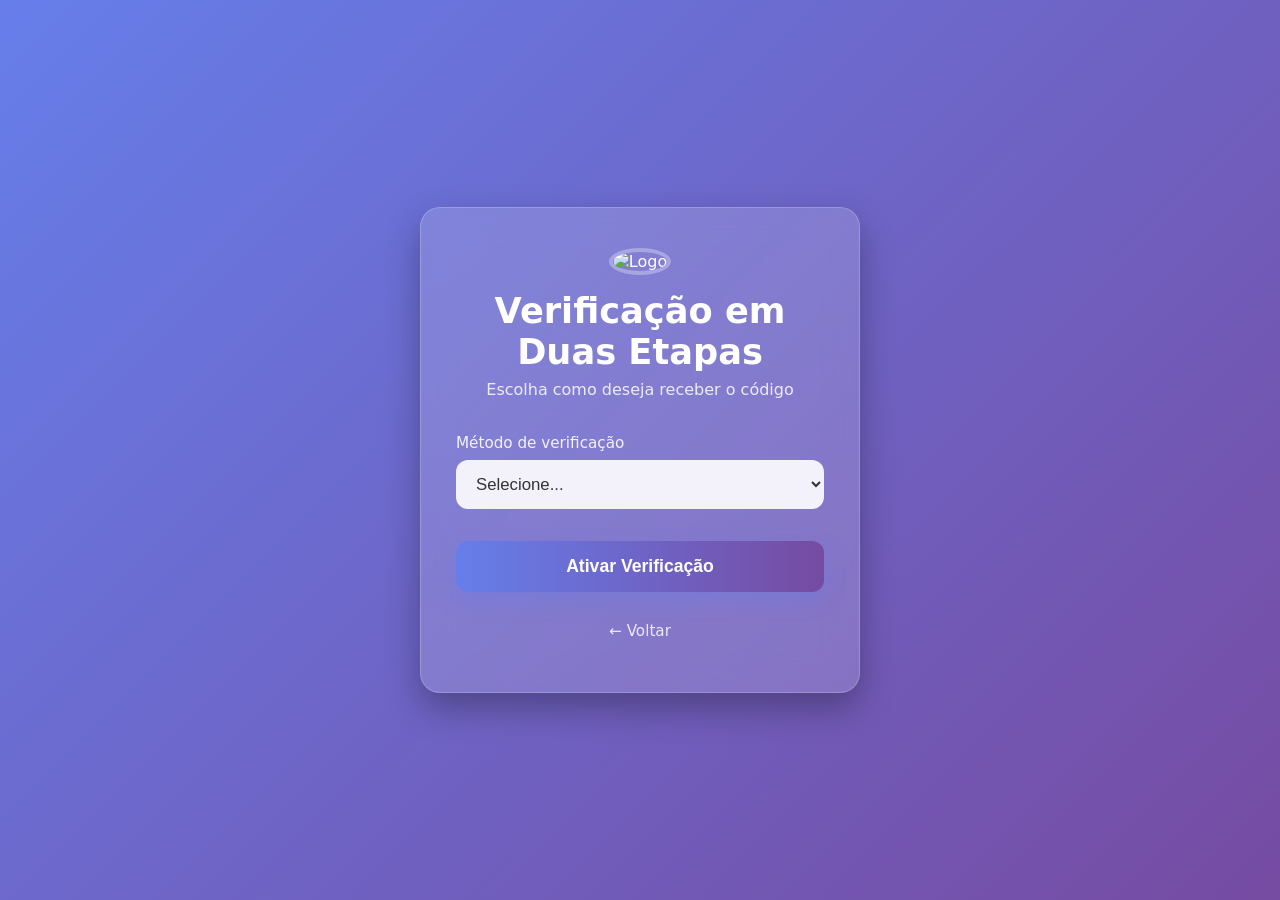
==== config2etapas.html @ a25657d3 "Adiciona sistema de login com 2FA" ====
<!DOCTYPE html>
<html lang="pt-br">
<head>
    <meta charset="UTF-8">
    <meta name="viewport" content="width=device-width, initial-scale=1.0">
    <title>Configurar 2FA</title>
    <link rel="stylesheet" href="login.css">
</head>
<body>
    <div class="container">
        <div class="login-card">
            <div class="header">
                <img src="https://tse2.mm.bing.net/th/id/OIP.PBvNGgUOQE2NLr8KnneGvAHaEo?r=0&rs=1&pid=ImgDetMain&o=7&rm=3" 
                     alt="Logo" class="logo">
                <h1>Verificação em Duas Etapas</h1>
                <p class="subtitle">Escolha como deseja receber o código</p>
            </div>

            <form action="/config2fa" method="post">
                <div class="input-group">
                    <label for="method">Método de verificação</label>
                    <select id="method" name="method" required>
                        <option value="">Selecione...</option>
                        <option value="email">📧 E-mail (Gmail)</option>
                        <option value="sms">📱 SMS (Celular)</option>
                    </select>
                </div>

                <div id="email-field" class="input-group hidden">
                    <label for="email">Seu E-mail</label>
                    <input type="email" id="email" name="email" placeholder="seuemail@gmail.com">
                </div>

                <div id="phone-field" class="input-group hidden">
                    <label for="phone">Seu Celular</label>
                    <input type="tel" id="phone" name="phone" placeholder="+55 (XX) XXXXX-XXXX">
                </div>

                <button type="submit" class="btn-login">Ativar Verificação</button>
            </form>

            <div class="footer-links">
                <a href="login.html" class="back">← Voltar</a>
            </div>
        </div>
    </div>

    <script>
        const method = document.getElementById('method');
        const emailField = document.getElementById('email-field');
        const phoneField = document.getElementById('phone-field');

        method.addEventListener('change', () => {
            emailField.classList.add('hidden');
            phoneField.classList.add('hidden');
            if (method.value === 'email') emailField.classList.remove('hidden');
            if (method.value === 'sms') phoneField.classList.remove('hidden');
        });
    </script>
</body>
</html>
---- login.css ----
* {
    margin: 0;
    padding: 0;
    box-sizing: border-box;
}

body {
    font-family: 'Segoe UI', system-ui, -apple-system, sans-serif;
    background: linear-gradient(135deg, #667eea 0%, #764ba2 100%);
    min-height: 100vh;
    display: flex;
    align-items: center;
    justify-content: center;
    padding: 20px;
}

.container {
    width: 100%;
    max-width: 440px;
}

.login-card {
    background: rgba(255, 255, 255, 0.15);
    backdrop-filter: blur(16px);
    border-radius: 20px;
    border: 1px solid rgba(255, 255, 255, 0.2);
    padding: 40px 35px;
    box-shadow: 0 15px 35px rgba(0, 0, 0, 0.3);
    color: white;
}

.header {
    text-align: center;
    margin-bottom: 35px;
}

.logo {
    width: 90px;
    height: 90px;
    border-radius: 50%;
    object-fit: cover;
    margin-bottom: 15px;
    border: 4px solid rgba(255, 255, 255, 0.3);
}

h1 {
    font-size: 2.2rem;
    font-weight: 600;
    margin-bottom: 8px;
}

.subtitle {
    color: rgba(255, 255, 255, 0.85);
    font-size: 1rem;
}

.input-group {
    margin-bottom: 22px;
}

.input-group label {
    display: block;
    margin-bottom: 8px;
    font-size: 0.95rem;
    font-weight: 500;
    color: rgba(255, 255, 255, 0.9);
}

.input-group input,
.input-group select {
    width: 100%;
    padding: 14px 16px;
    border: none;
    border-radius: 12px;
    background: rgba(255, 255, 255, 0.9);
    color: #333;
    font-size: 1.05rem;
    transition: all 0.3s ease;
}

.input-group select {
    cursor: pointer;
}

.input-group input:focus,
.input-group select:focus {
    outline: none;
    box-shadow: 0 0 0 3px rgba(102, 126, 234, 0.5);
    background: white;
}

.btn-login {
    width: 100%;
    padding: 15px;
    margin-top: 10px;
    background: linear-gradient(to right, #667eea, #764ba2);
    color: white;
    border: none;
    border-radius: 12px;
    font-size: 1.1rem;
    font-weight: 600;
    cursor: pointer;
    transition: all 0.3s ease;
    box-shadow: 0 8px 20px rgba(102, 126, 234, 0.4);
}

.btn-login:hover {
    transform: translateY(-3px);
    box-shadow: 0 12px 25px rgba(102, 126, 234, 0.5);
}

.footer-links {
    margin-top: 30px;
    text-align: center;
    font-size: 0.95rem;
}

.forgot, .back {
    color: rgba(255, 255, 255, 0.85);
    text-decoration: none;
    display: block;
    margin-bottom: 12px;
}

.register {
    color: white;
    text-decoration: none;
    font-weight: 500;
}

.forgot:hover, .register:hover, .back:hover {
    text-decoration: underline;
}

/* Responsivo */
@media (max-width: 480px) {
    .login-card {
        padding: 30px 25px;
    }
    h1 {
        font-size: 1.9rem;
    }
}

/* Estilos extras para as novas páginas */
.hidden {
    display: none;
}

input[type="tel"], input[type="email"] {
    font-size: 1.05rem;
}

/* Estilo para o campo de código 2FA */
input[placeholder="000000"] {
    font-weight: 600;
}
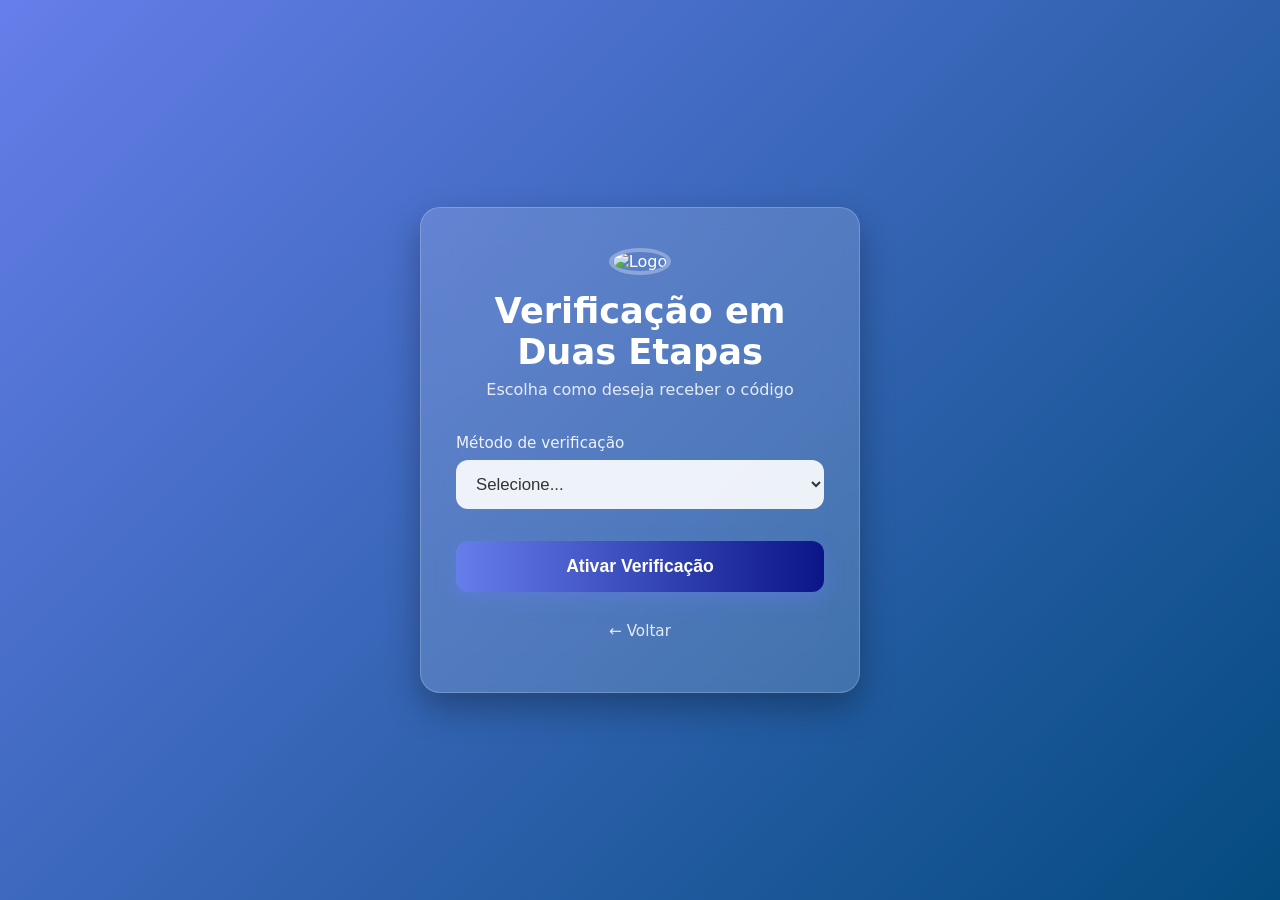
==== commit 5f20580f: "Atualiza cores e foto de perfil" ====
--- a/config2etapas.html
+++ b/config2etapas.html
@@ -10,7 +10,7 @@
     <div class="container">
         <div class="login-card">
             <div class="header">
-                <img src="https://tse2.mm.bing.net/th/id/OIP.PBvNGgUOQE2NLr8KnneGvAHaEo?r=0&rs=1&pid=ImgDetMain&o=7&rm=3" 
+                <img src="https://i.pinimg.com/736x/d9/d8/8e/d9d88e3d1f74e2b8ced3df051cecb81d.jpg" 
                      alt="Logo" class="logo">
                 <h1>Verificação em Duas Etapas</h1>
                 <p class="subtitle">Escolha como deseja receber o código</p>
--- a/login.css
+++ b/login.css
@@ -6,7 +6,7 @@
 
 body {
     font-family: 'Segoe UI', system-ui, -apple-system, sans-serif;
-    background: linear-gradient(135deg, #667eea 0%, #764ba2 100%);
+    background: linear-gradient(135deg, #667eea 0%, #044b7f 100%);
     min-height: 100vh;
     display: flex;
     align-items: center;
@@ -93,7 +93,7 @@
     width: 100%;
     padding: 15px;
     margin-top: 10px;
-    background: linear-gradient(to right, #667eea, #764ba2);
+    background: linear-gradient(to right, #667eea, #0b1587);
     color: white;
     border: none;
     border-radius: 12px;
